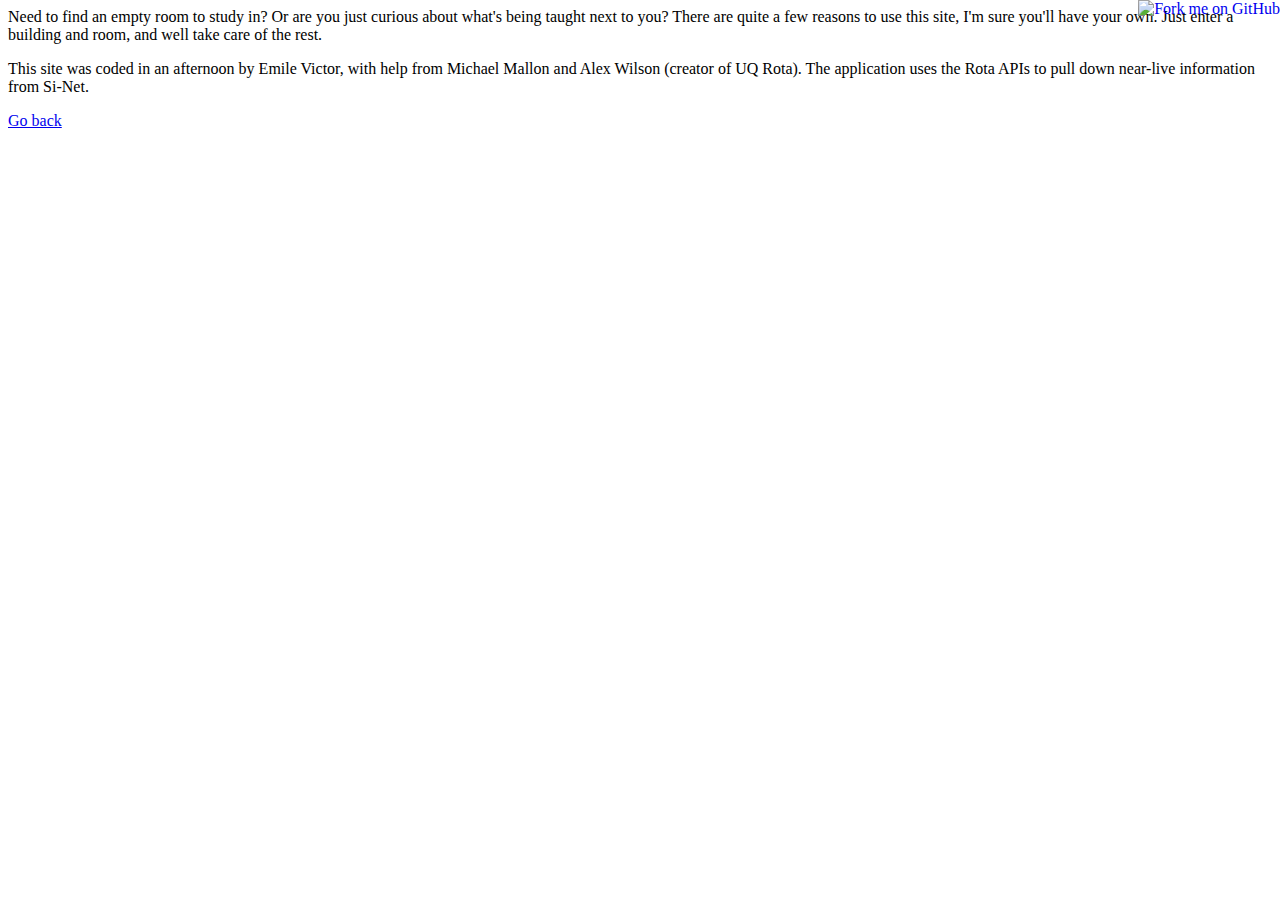
==== about.html @ 146d5b26 "Ads" ====
<html>
<head>

	<title>What's in there?</title>
	<script src="js/date-en-AU.js"></script>
	<link href='http://fonts.googleapis.com/css?family=Coda' rel='stylesheet' type='text/css'>
	<script src="js/jquery-1.8.2.min.js"></script>
	<script src="js/jquery-ui-1.8.24.custom.min.js"></script>
	<script src="js/magic.js"></script>
	<LINK href="css/stylesheet.css" rel="stylesheet" type="text/css">

	<script type="text/javascript">

	  var _gaq = _gaq || [];
	  _gaq.push(['_setAccount', 'UA-35269645-1']);
	  _gaq.push(['_trackPageview']);

	  (function() {
	    var ga = document.createElement('script'); ga.type = 'text/javascript'; ga.async = true;
	    ga.src = ('https:' == document.location.protocol ? 'https://ssl' : 'http://www') + '.google-analytics.com/ga.js';
	    var s = document.getElementsByTagName('script')[0]; s.parentNode.insertBefore(ga, s);
	  })();

	</script>
</head>


<body>
	<a href="https://github.com/emilevictor/What-s-In-There"><img style="position: absolute; top: 0; right: 0; border: 0;" src="https://s3.amazonaws.com/github/ribbons/forkme_right_red_aa0000.png" alt="Fork me on GitHub"></a>


	<div id="header"></div>
	<div id="lulzyMessage"></div>
	<div id="errorMessage"></div>

	<div id="information"><p>Need to find an empty room to study in? Or are you just curious about what's being taught next to you? There are quite a few reasons to use this site, I'm sure you'll have your own. Just enter a building and room, and well take care of the rest.</p>

		<p>This site was coded in an afternoon by Emile Victor, with help from Michael Mallon and Alex Wilson (creator of UQ Rota). The application uses the Rota APIs to pull down near-live information from Si-Net.</p>

	</div>

	<div id="instructionMenu"><a href="index.html">Go back</a><br />

	<script type="text/javascript"><!--
google_ad_client = "ca-pub-0563272635947892";
/* What&#39;sInThere */
google_ad_slot = "7897928048";
google_ad_width = 468;
google_ad_height = 60;
//-->
</script>
<script type="text/javascript"
src="http://pagead2.googlesyndication.com/pagead/show_ads.js">
</script>
</div>






</body>

</html>
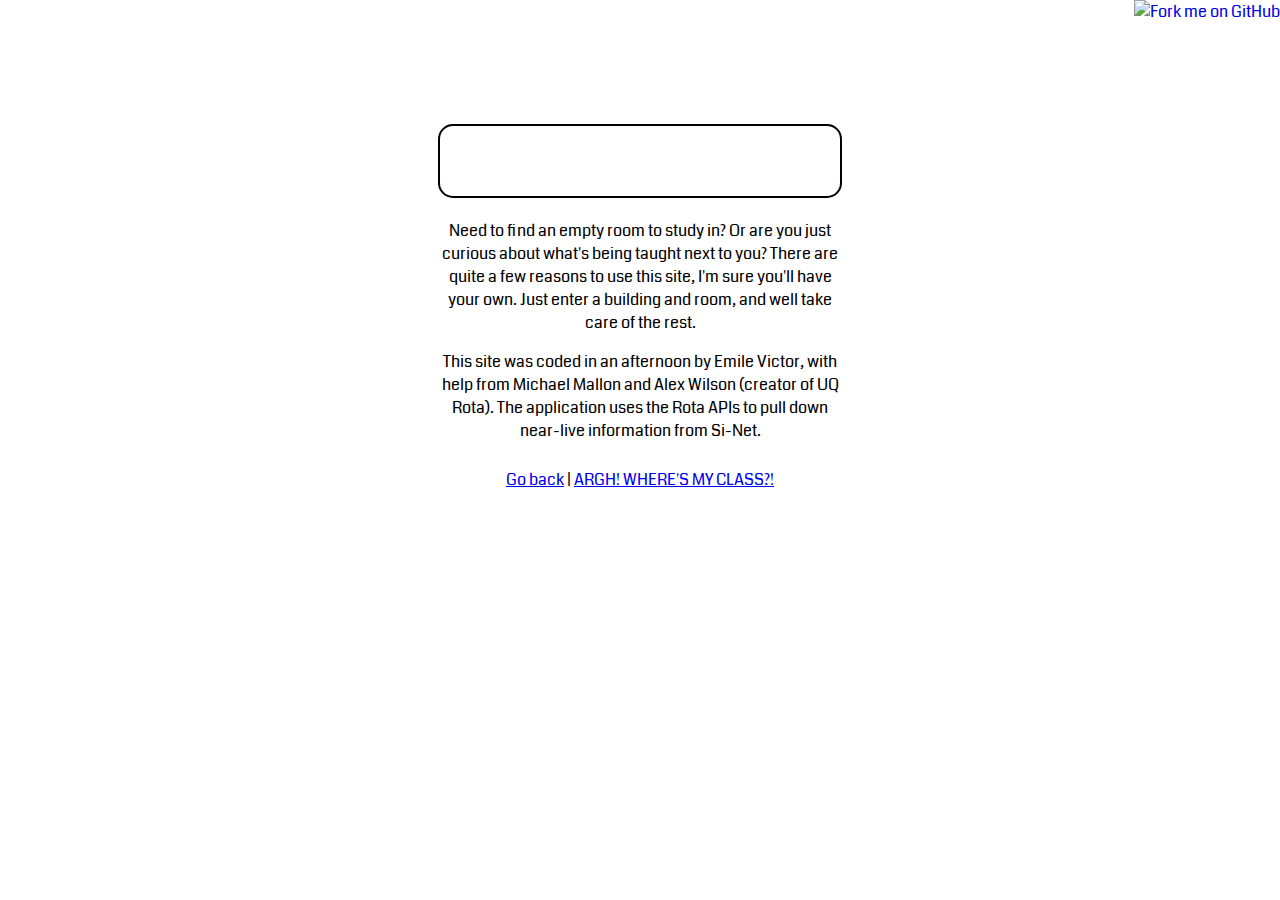
==== commit 167df428: "Centering" ====
--- a/about.html
+++ b/about.html
@@ -2,6 +2,11 @@
 <head>
 
 	<title>What's in there?</title>
+
+
+	<meta name="description" content="What's in There? Provides reverse timetable lookup for any room across any of the University of Queensland's (UQ) campuses.">
+	<meta name="author" content="Emile Victor, Michael Mallon">
+	
 	<script src="js/date-en-AU.js"></script>
 	<link href='http://fonts.googleapis.com/css?family=Coda' rel='stylesheet' type='text/css'>
 	<script src="js/jquery-1.8.2.min.js"></script>
@@ -26,6 +31,14 @@
 
 
 <body>
+	<script>(function(d, s, id) {
+  var js, fjs = d.getElementsByTagName(s)[0];
+  if (d.getElementById(id)) return;
+  js = d.createElement(s); js.id = id;
+  js.src = "//connect.facebook.net/en_GB/all.js#xfbml=1";
+  fjs.parentNode.insertBefore(js, fjs);
+}(document, 'script', 'facebook-jssdk'));</script>
+
 	<a href="https://github.com/emilevictor/What-s-In-There"><img style="position: absolute; top: 0; right: 0; border: 0;" src="https://s3.amazonaws.com/github/ribbons/forkme_right_red_aa0000.png" alt="Fork me on GitHub"></a>
 
 
@@ -39,7 +52,10 @@
 
 	</div>
 
-	<div id="instructionMenu"><a href="index.html">Go back</a><br />
+	<div id="instructionMenu"><a href="index.html">Go back</a> | <a href="classes.html">ARGH! WHERE'S MY CLASS?!</a><br /><br />
+
+		<center>
+		<div class="fb-like" data-href="https://www.facebook.com/whatsinthereUQ" data-send="true" data-width="400" data-show-faces="true" data-action="recommend"></div></center>
 
 	<script type="text/javascript"><!--
 google_ad_client = "ca-pub-0563272635947892";
--- a/css/stylesheet.css
+++ b/css/stylesheet.css
@@ -0,0 +1,100 @@
+html, body {
+	font-family: 'Coda', cursive;
+}
+
+
+#buildingRoomQuery {
+	width: 400px;
+	padding:10px;
+	text-align:center;
+	border-radius:15px;
+	border-width:2px;
+	border-color:black;
+	border-style: solid;
+	margin: 0px auto;
+}
+
+#errorMessage
+{
+	width: 400px;
+	height:50px;
+	text-align:center;
+	border-radius:15px;
+	border-width:2px;
+	border-color:black;
+	border-style: solid;
+	margin: 0px auto;
+	color: red;
+	padding-top:20px;
+}
+
+#advanced
+{
+	width: 400px;
+	height:50px;
+	text-align:center;
+	border-radius:15px;
+	border-width:2px;
+	border-color:black;
+	border-style: solid;
+	margin: 0px auto;
+	color: red;
+	padding-top:20px;
+}
+
+#results
+{
+	width: 400px;
+	text-align:center;
+	border-radius:15px;
+	border-width:2px;
+	border-color:black;
+	border-style: solid;
+	margin: 0px auto;
+	padding-top:20px;
+	padding:10px;
+}
+
+#header {
+	background-image:url('../images/header.jpg');
+	width:412px;
+	height:106px;
+	margin: 0px auto;
+}
+
+#lulzyMessage {
+	color:green;
+	size:18pt;
+	width:400px;
+	margin:0px auto;
+	text-align:center;
+	padding:5px;
+}
+
+#instructionMenu {
+	size:18pt;
+	width:400px;
+	margin:0px auto;
+	text-align:center;
+	padding:5px;
+	text-align:center;
+}
+
+#information {
+	size:18pt;
+	width:400px;
+	margin:0px auto;
+	text-align:center;
+	padding:5px;
+}
+
+#loader {
+	color:green;
+	size:18pt;
+	width:400px;
+	margin:0px auto;
+	margin-top:30px;
+	margin-bottom:30px;
+	text-align:center;
+	padding:5px;
+}
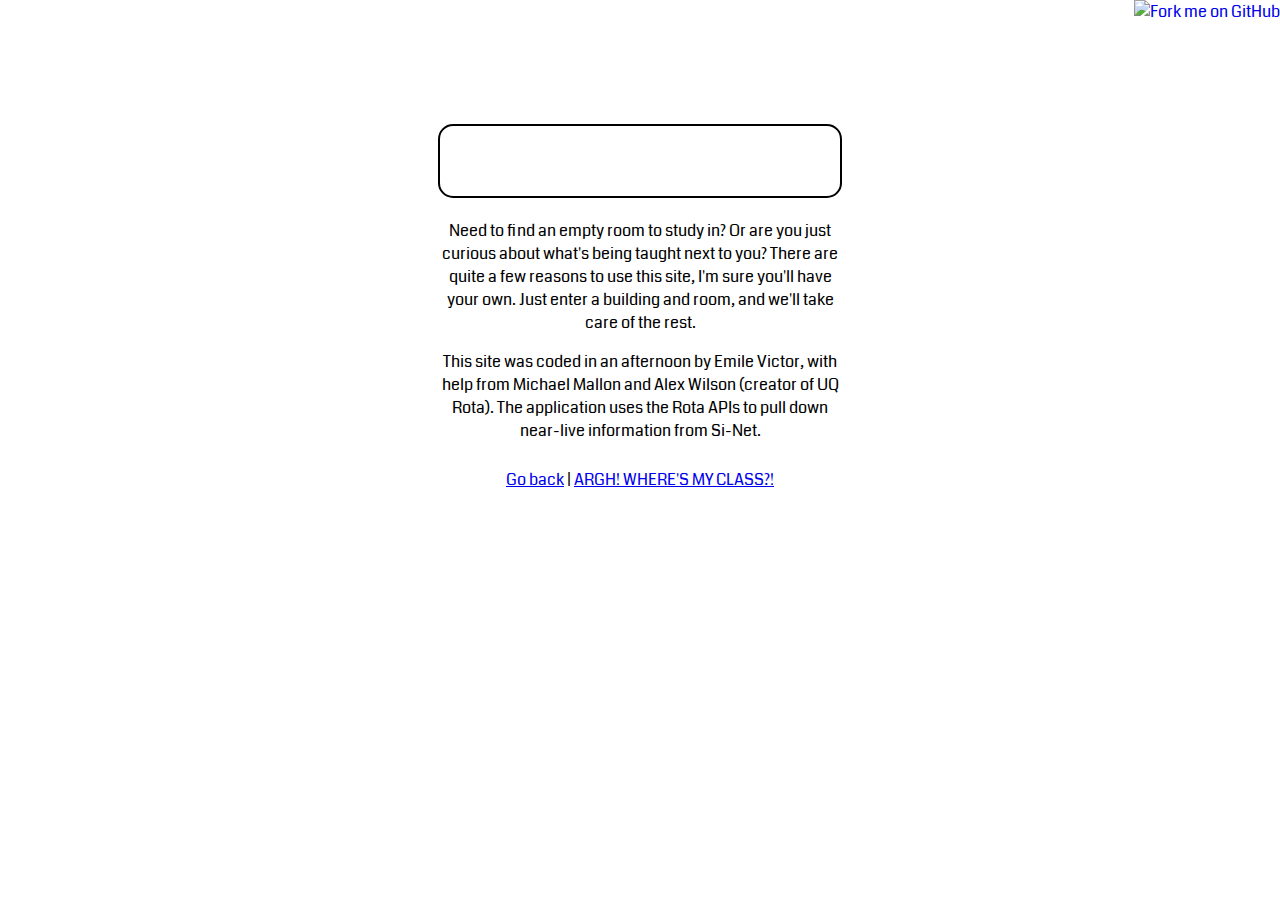
==== commit de47656a: "Merge branch 'master' of github.com:emilevictor/What-s-In-There" ====
--- a/about.html
+++ b/about.html
@@ -46,7 +46,7 @@
 	<div id="lulzyMessage"></div>
 	<div id="errorMessage"></div>
 
-	<div id="information"><p>Need to find an empty room to study in? Or are you just curious about what's being taught next to you? There are quite a few reasons to use this site, I'm sure you'll have your own. Just enter a building and room, and well take care of the rest.</p>
+	<div id="information"><p>Need to find an empty room to study in? Or are you just curious about what's being taught next to you? There are quite a few reasons to use this site, I'm sure you'll have your own. Just enter a building and room, and we'll take care of the rest.</p>
 
 		<p>This site was coded in an afternoon by Emile Victor, with help from Michael Mallon and Alex Wilson (creator of UQ Rota). The application uses the Rota APIs to pull down near-live information from Si-Net.</p>
 
